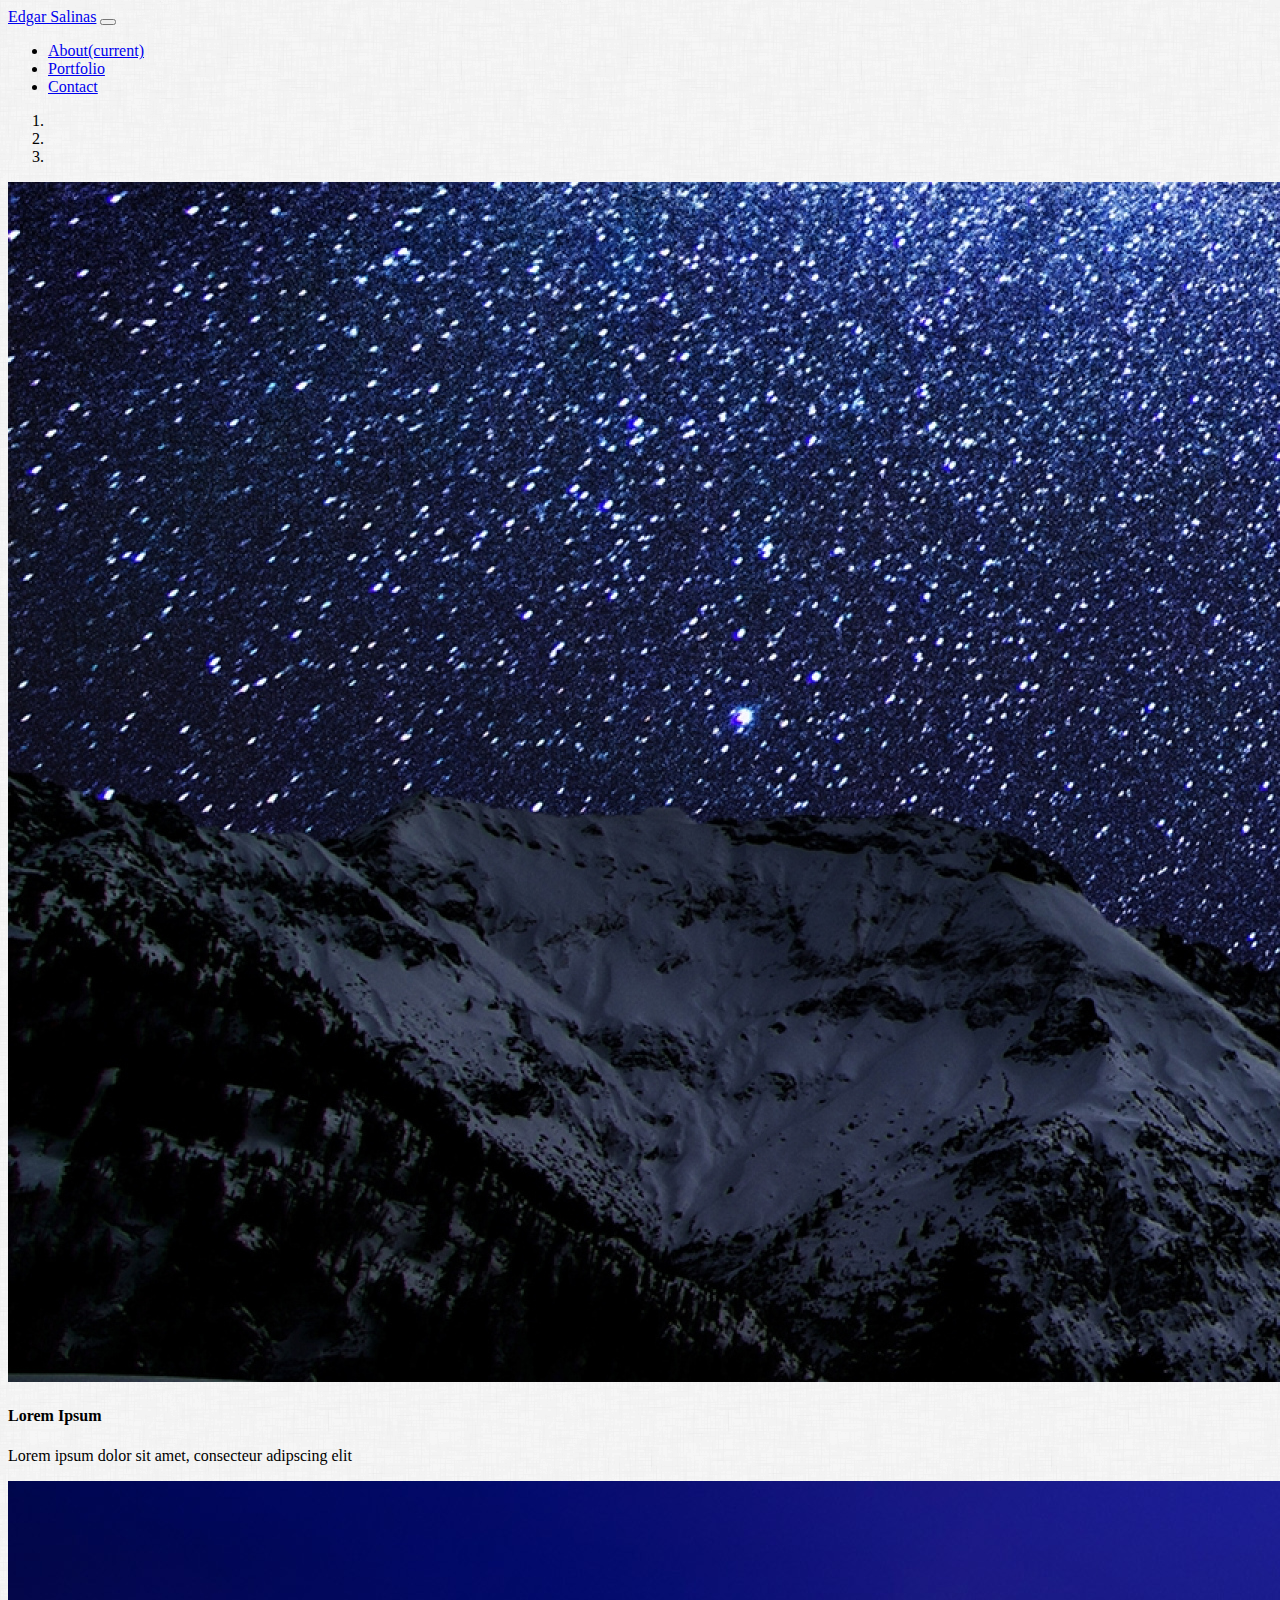
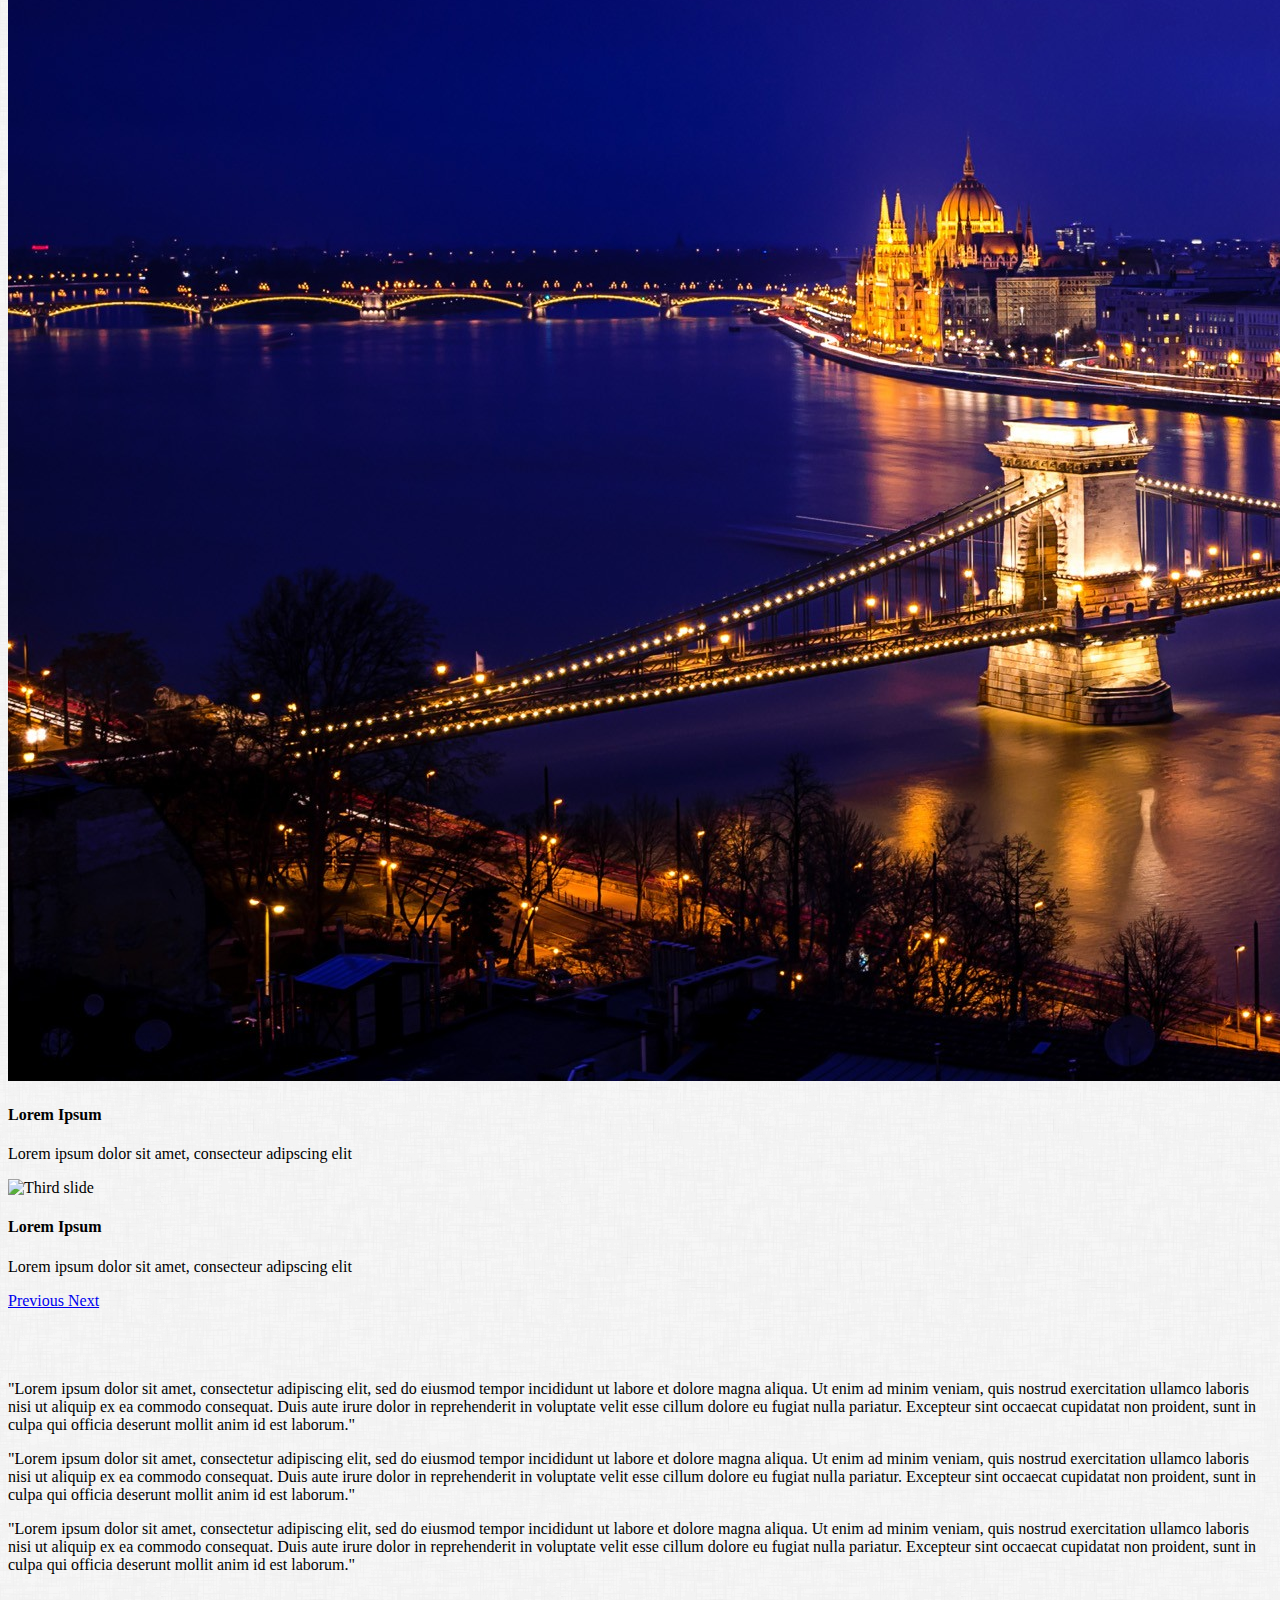
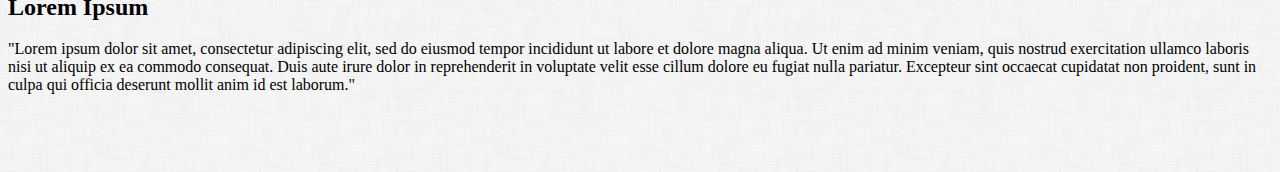
==== index.html @ 4fdd09f1 "Navbar and carousel with hidden sm down" ====
<!DOCTYPE html>
<html lang="en">

<head>
    <meta charset="UTF-8">
    <meta name="viewport" content="width=device-width, initial-scale=1.0">
    <meta http-equiv="X-UA-Compatible" content="ie=edge">
    <title>A B O U T</title>
    <link rel="stylesheet" href="https://stackpath.bootstrapcdn.com/bootstrap/4.1.0/css/bootstrap.min.css" integrity="sha384-9gVQ4dYFwwWSjIDZnLEWnxCjeSWFphJiwGPXr1jddIhOegiu1FwO5qRGvFXOdJZ4"crossorigin="anonymous">
    <link rel="stylesheet" href="assets/css/style.css">

</head>

<body>
    <nav class="navbar navbar-expand-lg navbar-light bg-light">
        <a class="navbar-brand col-lg-9" href="#">Edgar Salinas</a>
        <button class="navbar-toggler" type="button" data-toggle="collapse" data-target="#navbarNav" aria-controls="navbarNav" aria-expanded="false"
            aria-label="Toggle navigation">
            <span class="navbar-toggler-icon"></span>
        </button>
        <div class="collapse navbar-collapse" id="navbarNav">
            <ul class="navbar-nav">
                <li class="nav-item active col-4">
                    <a class="nav-link active" href="index.html">About<span class="sr-only">(current)</span></a>
                </li>
                <li class="nav-item col-4">
                    <a class="nav-link" href="portfolio.html">Portfolio</a>
                </li>
                <li class="nav-item col-4">
                    <a class="nav-link" href="contact.html">Contact</a>
                </li>
            </ul>
        </div>
    </nav>

    <div class="container">

        <div class="row">
            <!-- Row 1 -->
            <div id="carouselExampleIndicators" class="carousel slide mb-2 w-100 p-3 hidden-sm-down" data-ride="carousel">
                    <ol class="carousel-indicators">
                      <li data-target="#carouselExampleIndicators" data-slide-to="0" class="active"></li>
                      <li data-target="#carouselExampleIndicators" data-slide-to="1"></li>
                      <li data-target="#carouselExampleIndicators" data-slide-to="2"></li>
                    </ol>
                    <div class="carousel-inner">
                      <div class="carousel-item active">
                        <img class="d-block w-100" src="assets/images/jumbo1.jpg" alt="First slide">
                        <div class="carousel-caption d-none d-md-block">
                            <h4>Lorem Ipsum</h4>
                            <p>Lorem ipsum dolor sit amet, consecteur adipscing elit</p>
                        </div>
                      </div>
                      <div class="carousel-item">
                        <img class="d-block w-100" src="assets/images/jumbo2.jpg" alt="Second slide">
                        <div class="carousel-caption d-none d-md-block">
                            <h4>Lorem Ipsum</h4>
                            <p>Lorem ipsum dolor sit amet, consecteur adipscing elit</p>
                        </div>
                      </div>
                      <div class="carousel-item">
                        <img class="d-block w-100" src="assets/images/jumbo3.jpg" alt="Third slide">
                        <div class="carousel-caption d-none d-md-block">
                            <h4>Lorem Ipsum</h4>
                            <p>Lorem ipsum dolor sit amet, consecteur adipscing elit</p>
                        </div>
                      </div>
                    </div>
                    <a class="carousel-control-prev" href="#carouselExampleIndicators" role="button" data-slide="prev">
                      <span class="carousel-control-prev-icon" aria-hidden="true"></span>
                      <span class="sr-only">Previous</span>
                    </a>
                    <a class="carousel-control-next" href="#carouselExampleIndicators" role="button" data-slide="next">
                      <span class="carousel-control-next-icon" aria-hidden="true"></span>
                      <span class="sr-only">Next</span>
                    </a>
                  </div>
            <!-- row2 -->

            <div class="col-4 mt-2">
            <img src="../Basic-Portfolio/assets/images/pf1.jpeg" alt="" style="width: 100%;">
            </div>  

            <div class="col-4 mt-2">
            <img src="../Basic-Portfolio/assets/images/pf4.jpeg" alt="" style="width: 100%;">
            </div> 
                        
            <div class="col-4 mt-2">
            <img src="../Basic-Portfolio/assets/images/pf2.jpeg" alt="" style="width: 100%;">
            </div> 

            <!-- row3 -->
            
            <div class="col-4 mt-2">
            <p>"Lorem ipsum dolor sit amet, consectetur adipiscing elit, sed do eiusmod tempor incididunt ut labore
            et dolore magna aliqua. Ut enim ad minim veniam, quis nostrud exercitation ullamco laboris nisi
            ut aliquip ex ea commodo consequat. Duis aute irure dolor in reprehenderit in voluptate velit
            esse cillum dolore eu fugiat nulla pariatur. Excepteur sint occaecat cupidatat non proident,
            sunt in culpa qui officia deserunt mollit anim id est laborum."</p>
            </div>
        
            <div class="col-4 mt-2">
            <p>"Lorem ipsum dolor sit amet, consectetur adipiscing elit, sed do eiusmod tempor incididunt ut labore
            et dolore magna aliqua. Ut enim ad minim veniam, quis nostrud exercitation ullamco laboris nisi
            ut aliquip ex ea commodo consequat. Duis aute irure dolor in reprehenderit in voluptate velit
            esse cillum dolore eu fugiat nulla pariatur. Excepteur sint occaecat cupidatat non proident,
            sunt in culpa qui officia deserunt mollit anim id est laborum."</p>
            </div>

            <div class="col-4 mt-2">
            <p>"Lorem ipsum dolor sit amet, consectetur adipiscing elit, sed do eiusmod tempor incididunt ut labore
            et dolore magna aliqua. Ut enim ad minim veniam, quis nostrud exercitation ullamco laboris nisi
            ut aliquip ex ea commodo consequat. Duis aute irure dolor in reprehenderit in voluptate velit
            esse cillum dolore eu fugiat nulla pariatur. Excepteur sint occaecat cupidatat non proident,
            sunt in culpa qui officia deserunt mollit anim id est laborum."</p>
            </div>

            <div class="col-12">
                <h2 class="text-center">Lorem Ipsum</h2>
                    <p>"Lorem ipsum dolor sit amet, consectetur adipiscing elit, sed do eiusmod tempor incididunt ut labore
                    et dolore magna aliqua. Ut enim ad minim veniam, quis nostrud exercitation ullamco laboris nisi
                    ut aliquip ex ea commodo consequat. Duis aute irure dolor in reprehenderit in voluptate velit
                    esse cillum dolore eu fugiat nulla pariatur. Excepteur sint occaecat cupidatat non proident,
                    sunt in culpa qui officia deserunt mollit anim id est laborum."</p>
                    </div>

            </div>
    </div>

    <footer class="d-flex justify-content-center p-3 mb-2 bg-secondary text-white">
            <div class="col-1">
            <img src="../Basic-Portfolio/assets/images/pf1.jpeg" alt="" style="width: 100%;">
            </div> 
            <div class="col-1">
            <img src="../Basic-Portfolio/assets/images/pf2.jpeg" alt="" style="width: 100%;">
            </div> 
            <div class="col-1">
            <img src="../Basic-Portfolio/assets/images/pf4.jpeg" alt="" style="width: 100%;">
            </div> 
    </footer>

<script src="https://code.jquery.com/jquery-3.3.1.slim.min.js" integrity="sha384-q8i/X+965DzO0rT7abK41JStQIAqVgRVzpbzo5smXKp4YfRvH+8abtTE1Pi6jizo" crossorigin="anonymous"></script>
<script src="https://cdnjs.cloudflare.com/ajax/libs/popper.js/1.14.0/umd/popper.min.js" integrity="sha384-cs/chFZiN24E4KMATLdqdvsezGxaGsi4hLGOzlXwp5UZB1LY//20VyM2taTB4QvJ" crossorigin="anonymous"></script>
<script src="https://stackpath.bootstrapcdn.com/bootstrap/4.1.0/js/bootstrap.min.js" integrity="sha384-uefMccjFJAIv6A+rW+L4AHf99KvxDjWSu1z9VI8SKNVmz4sk7buKt/6v9KI65qnm" crossorigin="anonymous"></script>
</body>
</html>
---- assets/css/style.css ----
body {
    background-image: url(../../assets/images/dust_scratches.png);
}
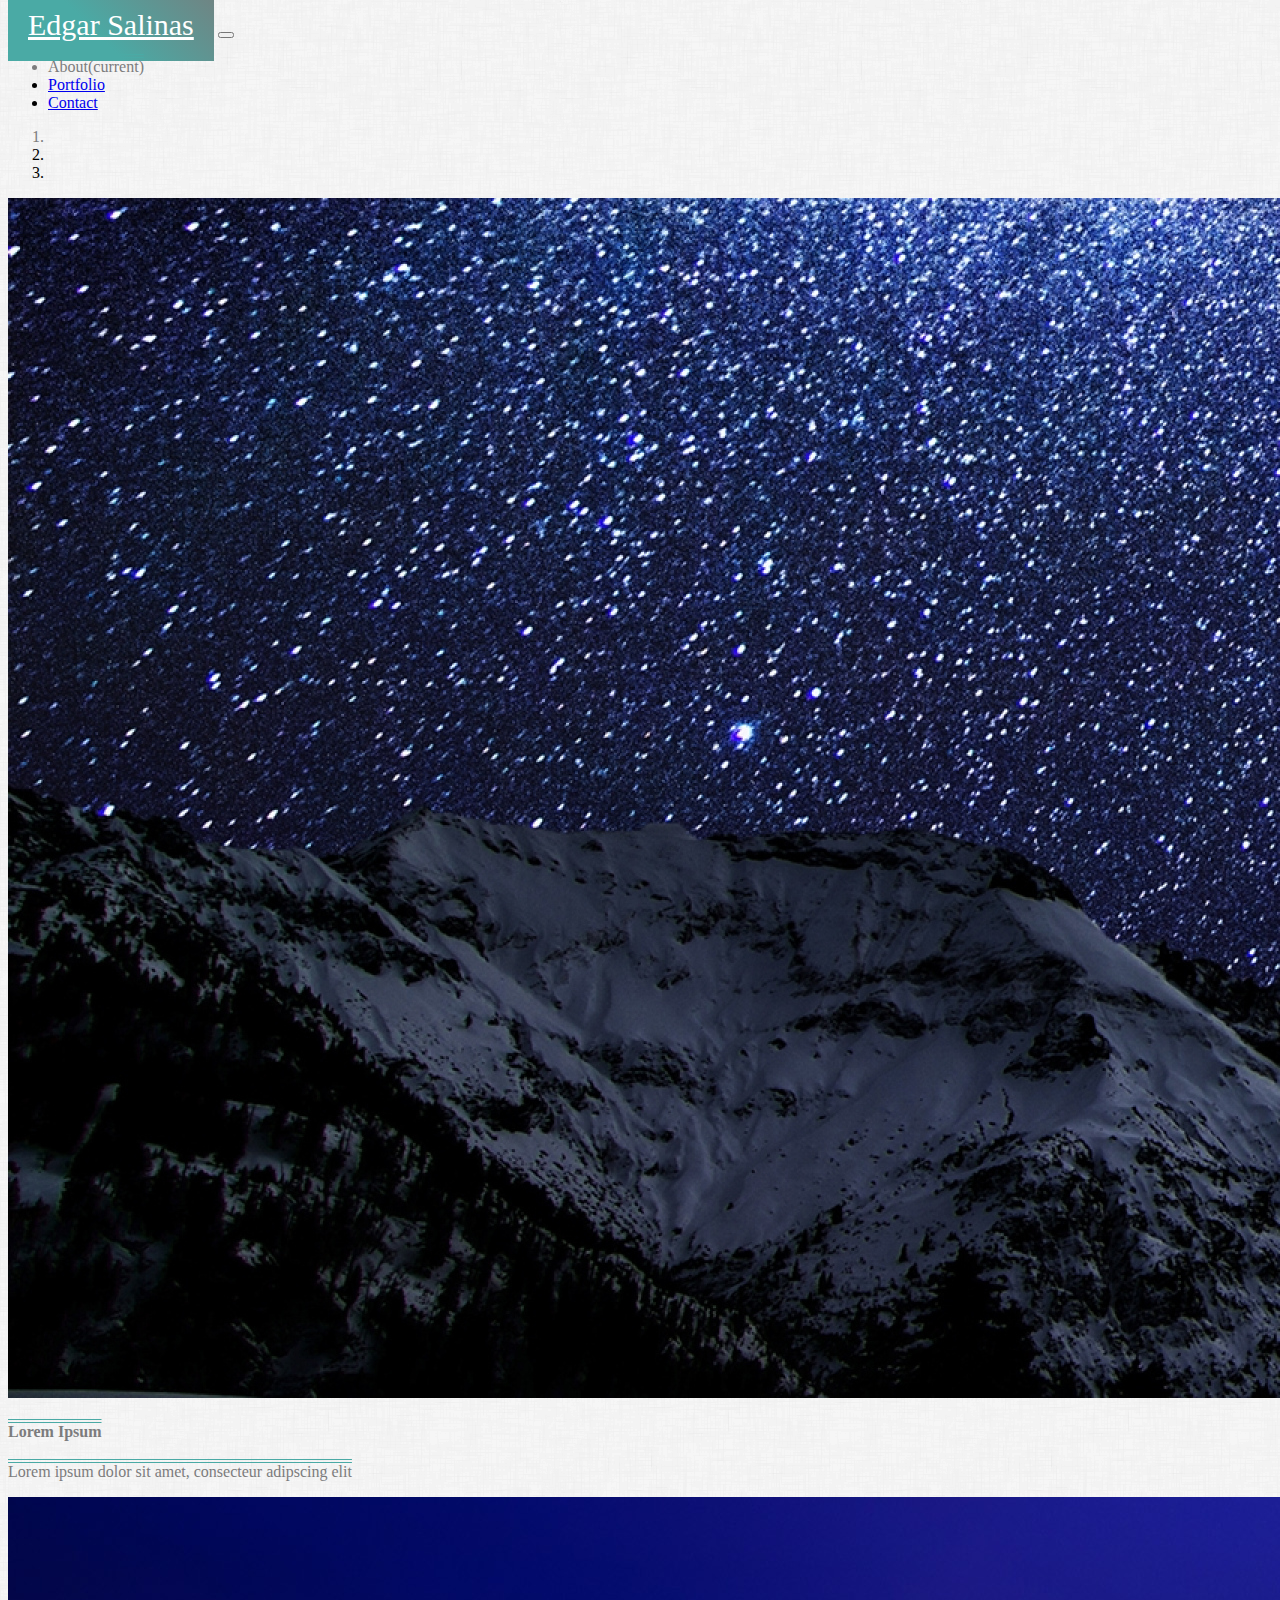
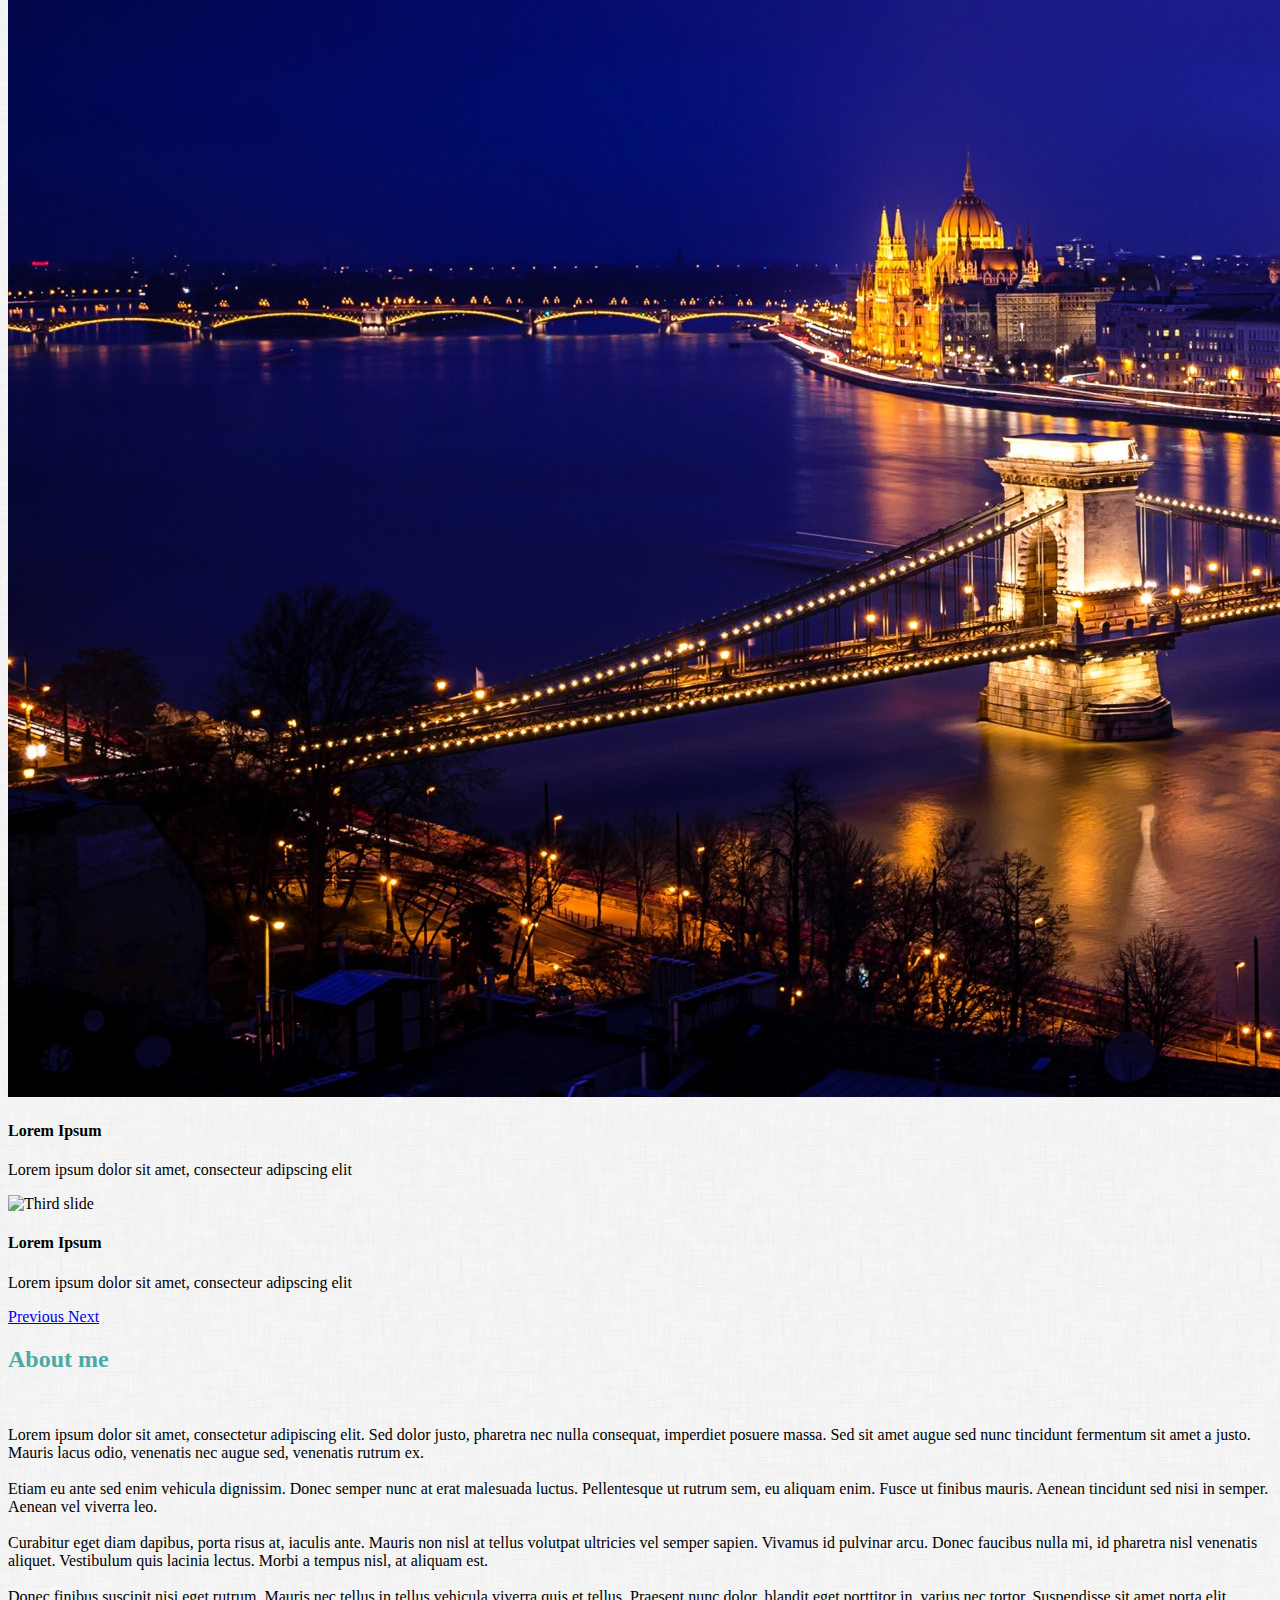
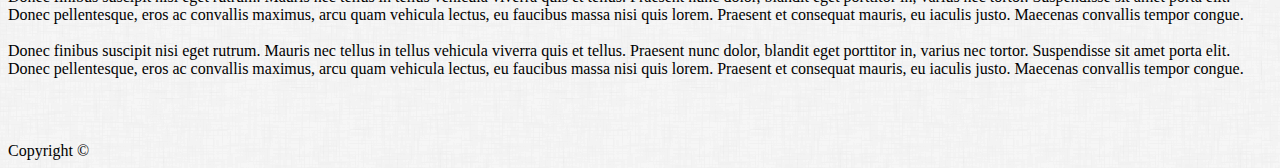
==== commit 7caf6aae: "Footer working, portfolio working, gradient added" ====
--- a/index.html
+++ b/index.html
@@ -12,21 +12,24 @@
 </head>
 
 <body>
-    <nav class="navbar navbar-expand-lg navbar-light bg-light">
-        <a class="navbar-brand col-lg-9" href="#">Edgar Salinas</a>
-        <button class="navbar-toggler" type="button" data-toggle="collapse" data-target="#navbarNav" aria-controls="navbarNav" aria-expanded="false"
-            aria-label="Toggle navigation">
-            <span class="navbar-toggler-icon"></span>
-        </button>
-        <div class="collapse navbar-collapse" id="navbarNav">
+    <nav class="navbar navbar-expand-lg sticky-top navbar-light bg-light">
+        <div class="col-md-1 d-none-xm"></div>
+        <div class="col-md-7 col-xm-9">
+            <a class="navbar-brand col-4 ml-3 p-2" href="#">Edgar Salinas</a>
+            <button class="navbar-toggler" type="button" data-toggle="collapse" data-target="#navbarNav" aria-controls="navbarNav" aria-expanded="false"
+                aria-label="Toggle navigation">
+                <span class="navbar-toggler-icon"></span>
+            </button>
+        </div>
+        <div class="collapse navbar-collapse col-md-4 col-xm-3" id="navbarNav">
             <ul class="navbar-nav">
-                <li class="nav-item active col-4">
+                <li class="nav-item active text-center col-4">
                     <a class="nav-link active" href="index.html">About<span class="sr-only">(current)</span></a>
                 </li>
-                <li class="nav-item col-4">
+                <li class="nav-item text-center col-4">
                     <a class="nav-link" href="portfolio.html">Portfolio</a>
                 </li>
-                <li class="nav-item col-4">
+                <li class="nav-item text-center col-4">
                     <a class="nav-link" href="contact.html">Contact</a>
                 </li>
             </ul>
@@ -37,7 +40,7 @@
 
         <div class="row">
             <!-- Row 1 -->
-            <div id="carouselExampleIndicators" class="carousel slide mb-2 w-100 p-3 hidden-sm-down" data-ride="carousel">
+            <div id="carouselExampleIndicators" class="carousel slide mb-2 w-100 p-3 d-none d-sm-block" data-ride="carousel">
                     <ol class="carousel-indicators">
                       <li data-target="#carouselExampleIndicators" data-slide-to="0" class="active"></li>
                       <li data-target="#carouselExampleIndicators" data-slide-to="1"></li>
@@ -73,70 +76,34 @@
                     <a class="carousel-control-next" href="#carouselExampleIndicators" role="button" data-slide="next">
                       <span class="carousel-control-next-icon" aria-hidden="true"></span>
                       <span class="sr-only">Next</span>
-                    </a>
+                    </a>    
                   </div>
+
             <!-- row2 -->
 
-            <div class="col-4 mt-2">
-            <img src="../Basic-Portfolio/assets/images/pf1.jpeg" alt="" style="width: 100%;">
-            </div>  
+            <h2 class="col-12 text-left border-bottom mt-4 mb-4 pb-3 header-pages" id="header-port">About me</h2>
 
-            <div class="col-4 mt-2">
-            <img src="../Basic-Portfolio/assets/images/pf4.jpeg" alt="" style="width: 100%;">
-            </div> 
-                        
-            <div class="col-4 mt-2">
-            <img src="../Basic-Portfolio/assets/images/pf2.jpeg" alt="" style="width: 100%;">
-            </div> 
+            <!-- Row 3 -->
 
-            <!-- row3 -->
-            
-            <div class="col-4 mt-2">
-            <p>"Lorem ipsum dolor sit amet, consectetur adipiscing elit, sed do eiusmod tempor incididunt ut labore
-            et dolore magna aliqua. Ut enim ad minim veniam, quis nostrud exercitation ullamco laboris nisi
-            ut aliquip ex ea commodo consequat. Duis aute irure dolor in reprehenderit in voluptate velit
-            esse cillum dolore eu fugiat nulla pariatur. Excepteur sint occaecat cupidatat non proident,
-            sunt in culpa qui officia deserunt mollit anim id est laborum."</p>
-            </div>
-        
-            <div class="col-4 mt-2">
-            <p>"Lorem ipsum dolor sit amet, consectetur adipiscing elit, sed do eiusmod tempor incididunt ut labore
-            et dolore magna aliqua. Ut enim ad minim veniam, quis nostrud exercitation ullamco laboris nisi
-            ut aliquip ex ea commodo consequat. Duis aute irure dolor in reprehenderit in voluptate velit
-            esse cillum dolore eu fugiat nulla pariatur. Excepteur sint occaecat cupidatat non proident,
-            sunt in culpa qui officia deserunt mollit anim id est laborum."</p>
+            <div class="col-12 prefooter">
+                <img class="w-25 mr-3 float-left img-fluid img-thumbnail" src="https://i.imgur.com/Z9VHDrS.jpg" alt="">
+                <p class="text-justify">Lorem ipsum dolor sit amet, consectetur adipiscing elit. Sed dolor justo, pharetra nec nulla consequat, imperdiet posuere massa. Sed sit amet augue sed nunc tincidunt fermentum sit amet a justo. Mauris lacus odio, venenatis nec augue sed, venenatis rutrum ex. 
+                <br><br>
+                Etiam eu ante sed enim vehicula dignissim. Donec semper nunc at erat malesuada luctus. Pellentesque ut rutrum sem, eu aliquam enim. Fusce ut finibus mauris. Aenean tincidunt sed nisi in semper. Aenean vel viverra leo.
+                <br><br>
+                Curabitur eget diam dapibus, porta risus at, iaculis ante. Mauris non nisl at tellus volutpat ultricies vel semper sapien. Vivamus id pulvinar arcu. Donec faucibus nulla mi, id pharetra nisl venenatis aliquet. Vestibulum quis lacinia lectus. Morbi a tempus nisl, at aliquam est.
+                <br><br>
+                Donec finibus suscipit nisi eget rutrum. Mauris nec tellus in tellus vehicula viverra quis et tellus. Praesent nunc dolor, blandit eget porttitor in, varius nec tortor. Suspendisse sit amet porta elit. Donec pellentesque, eros ac convallis maximus, arcu quam vehicula lectus, eu faucibus massa nisi quis lorem. Praesent et consequat mauris, eu iaculis justo. Maecenas convallis tempor congue.
+                <br><br>
+                Donec finibus suscipit nisi eget rutrum. Mauris nec tellus in tellus vehicula viverra quis et tellus. Praesent nunc dolor, blandit eget porttitor in, varius nec tortor. Suspendisse sit amet porta elit. Donec pellentesque, eros ac convallis maximus, arcu quam vehicula lectus, eu faucibus massa nisi quis lorem. Praesent et consequat mauris, eu iaculis justo. Maecenas convallis tempor congue.
+                </p>
             </div>
 
-            <div class="col-4 mt-2">
-            <p>"Lorem ipsum dolor sit amet, consectetur adipiscing elit, sed do eiusmod tempor incididunt ut labore
-            et dolore magna aliqua. Ut enim ad minim veniam, quis nostrud exercitation ullamco laboris nisi
-            ut aliquip ex ea commodo consequat. Duis aute irure dolor in reprehenderit in voluptate velit
-            esse cillum dolore eu fugiat nulla pariatur. Excepteur sint occaecat cupidatat non proident,
-            sunt in culpa qui officia deserunt mollit anim id est laborum."</p>
-            </div>
-
-            <div class="col-12">
-                <h2 class="text-center">Lorem Ipsum</h2>
-                    <p>"Lorem ipsum dolor sit amet, consectetur adipiscing elit, sed do eiusmod tempor incididunt ut labore
-                    et dolore magna aliqua. Ut enim ad minim veniam, quis nostrud exercitation ullamco laboris nisi
-                    ut aliquip ex ea commodo consequat. Duis aute irure dolor in reprehenderit in voluptate velit
-                    esse cillum dolore eu fugiat nulla pariatur. Excepteur sint occaecat cupidatat non proident,
-                    sunt in culpa qui officia deserunt mollit anim id est laborum."</p>
-                    </div>
-
-            </div>
+        </div>
     </div>
 
-    <footer class="d-flex justify-content-center p-3 mb-2 bg-secondary text-white">
-            <div class="col-1">
-            <img src="../Basic-Portfolio/assets/images/pf1.jpeg" alt="" style="width: 100%;">
-            </div> 
-            <div class="col-1">
-            <img src="../Basic-Portfolio/assets/images/pf2.jpeg" alt="" style="width: 100%;">
-            </div> 
-            <div class="col-1">
-            <img src="../Basic-Portfolio/assets/images/pf4.jpeg" alt="" style="width: 100%;">
-            </div> 
+    <footer class="d-flex fixed-bottom justify-content-center p-3 bg-secondary text-white">
+        Copyright ©
     </footer>
 
 <script src="https://code.jquery.com/jquery-3.3.1.slim.min.js" integrity="sha384-q8i/X+965DzO0rT7abK41JStQIAqVgRVzpbzo5smXKp4YfRvH+8abtTE1Pi6jizo" crossorigin="anonymous"></script>
--- a/assets/css/style.css
+++ b/assets/css/style.css
@@ -1,4 +1,72 @@
 
 body {
     background-image: url(../../assets/images/dust_scratches.png);
+    padding-bottom: 
 }
+
+@keyframes name-grad { 
+    0%{background-position:0% 72%}
+    50%{background-position:100% 29%}
+    100%{background-position:0% 72%}
+}
+.navbar-brand {
+    background: linear-gradient(45deg,#4aaaa5 30%, #aa4a4f, #4aaaa5);
+    background-size: 400% 400%;
+    animation: name-grad 1.5s ease-in-out;
+    color: white !important;
+    font-size: 30px;
+    margin: auto;
+    padding: 20px;
+    text-align: center;
+}
+
+.nav-item:hover {
+    background: linear-gradient(122deg,#4aaaa5, #3b8683, #4aaaa5);
+    background-size: 400% 400%;
+    animation: name-grad 1s ease-in-out;
+}
+.nav-item:hover .nav-link {
+    color: white !important;
+}
+
+.active {
+    text-decoration: overline double #4aaaa5;
+    color: #7c7c7d !important;
+}
+
+.header-pages {
+    color: #4aaaa5;
+}
+
+.container {
+    margin-bottom: 5%;
+}
+
+.img-btn {
+    background-color: #4aaaa5;
+    position: relative; 
+    bottom: 80px;
+    padding: 15px;
+    color: white;
+    opacity: .8;
+}
+.port-link:link {
+    text-decoration: none;
+}
+
+.port-link:visited {
+    text-decoration: none;
+}
+
+@keyframes gradient-txt { 
+    0%{background-position:0% 62%}
+    50%{background-position:100% 39%}
+    100%{background-position:0% 62%}
+}
+
+.div-img:hover .img-btn {
+    background: linear-gradient(107deg, #aa754a, #4aaaa5, #aa4a7f);
+    background-size: 600% 600%;
+    animation: gradient-txt 4s ease-in-out infinite;
+    opacity: 1;
+}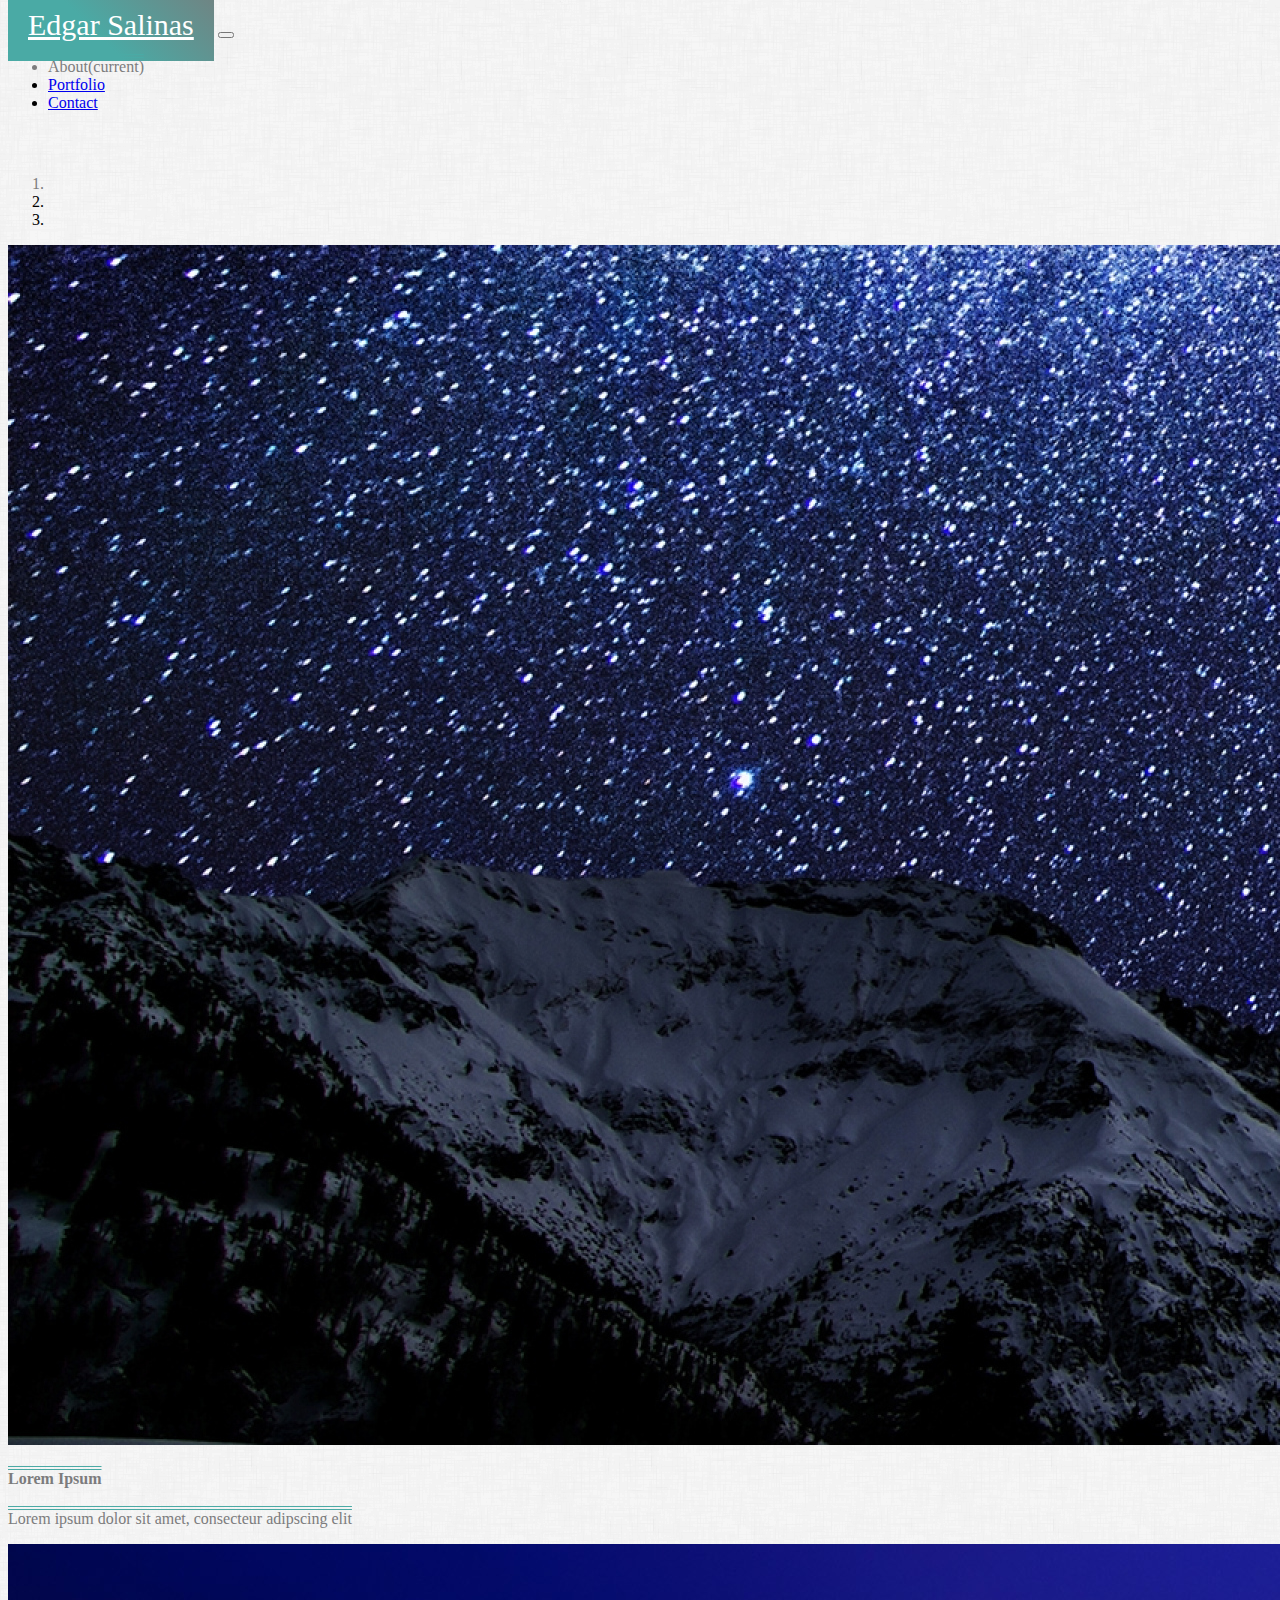
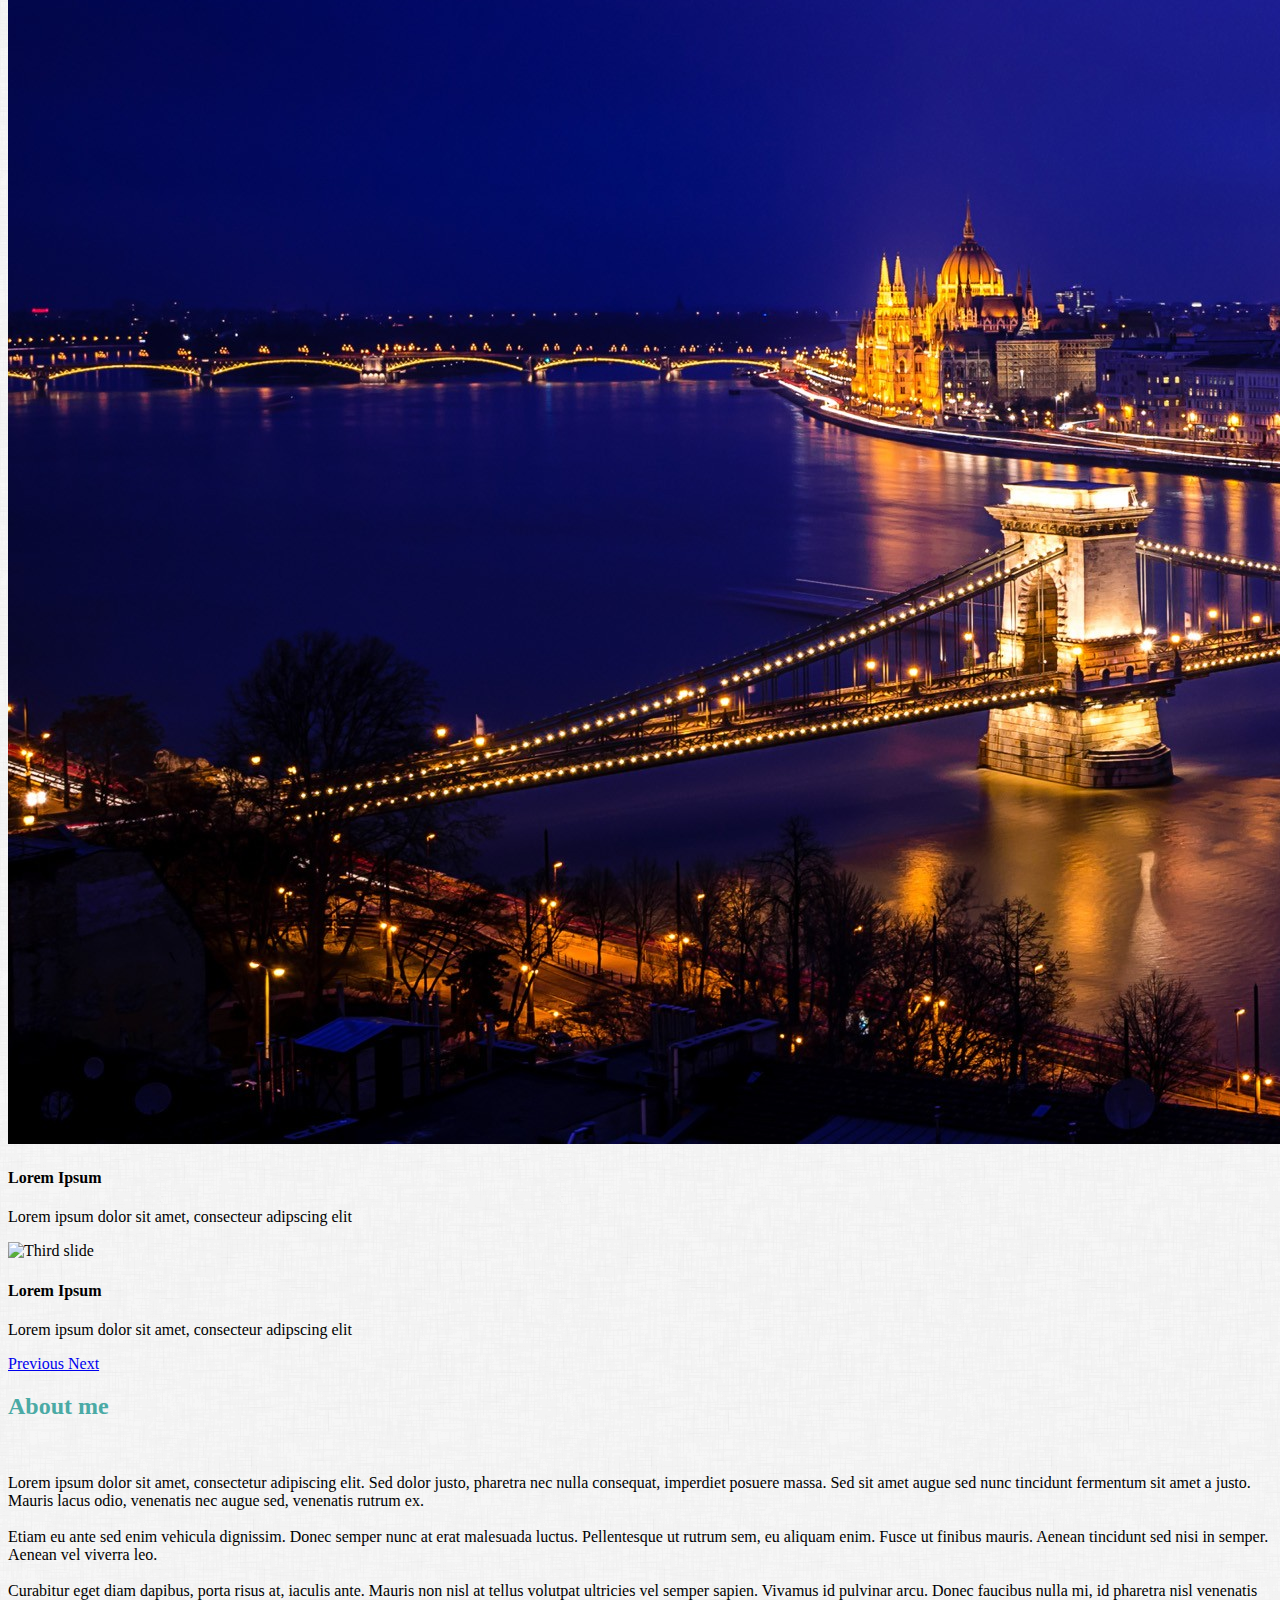
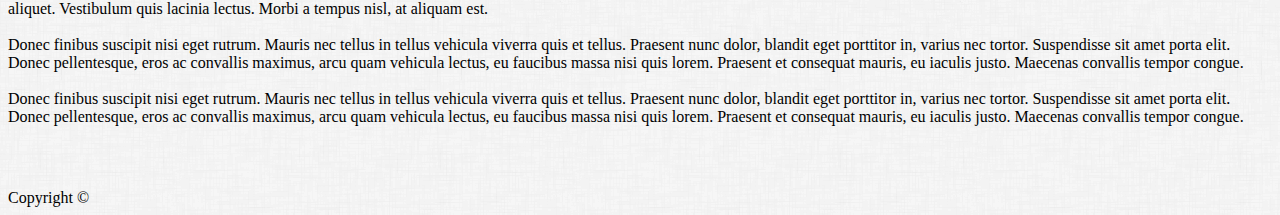
==== commit 8c18f4c6: "Created a div container for nav bar" ====
--- a/index.html
+++ b/index.html
@@ -13,26 +13,27 @@
 
 <body>
     <nav class="navbar navbar-expand-lg sticky-top navbar-light bg-light">
-        <div class="col-md-1 d-none-xm"></div>
-        <div class="col-md-7 col-xm-9">
-            <a class="navbar-brand col-4 ml-3 p-2" href="#">Edgar Salinas</a>
-            <button class="navbar-toggler" type="button" data-toggle="collapse" data-target="#navbarNav" aria-controls="navbarNav" aria-expanded="false"
-                aria-label="Toggle navigation">
-                <span class="navbar-toggler-icon"></span>
-            </button>
-        </div>
-        <div class="collapse navbar-collapse col-md-4 col-xm-3" id="navbarNav">
-            <ul class="navbar-nav">
-                <li class="nav-item active text-center col-4">
-                    <a class="nav-link active" href="index.html">About<span class="sr-only">(current)</span></a>
-                </li>
-                <li class="nav-item text-center col-4">
-                    <a class="nav-link" href="portfolio.html">Portfolio</a>
-                </li>
-                <li class="nav-item text-center col-4">
-                    <a class="nav-link" href="contact.html">Contact</a>
-                </li>
-            </ul>
+        <div class="container pb-0 mb-0">
+            <div class="col-md-8 col-xm-10">
+                <a class="navbar-brand col-4 p-2" href="#">Edgar Salinas</a>
+                <button class="navbar-toggler" type="button" data-toggle="collapse" data-target="#navbarNav" aria-controls="navbarNav" aria-expanded="false"
+                    aria-label="Toggle navigation">
+                    <span class="navbar-toggler-icon"></span>
+                </button>
+            </div>
+            <div class="collapse navbar-collapse col-md-4 col-xm-2" id="navbarNav">
+                <ul class="navbar-nav">
+                    <li class="nav-item active text-center col-4">
+                        <a class="nav-link active" href="index.html">About<span class="sr-only">(current)</span></a>
+                    </li>
+                    <li class="nav-item text-center col-4">
+                        <a class="nav-link" href="portfolio.html">Portfolio</a>
+                    </li>
+                    <li class="nav-item text-center col-4">
+                        <a class="nav-link" href="contact.html">Contact</a>
+                    </li>
+                </ul>
+            </div>
         </div>
     </nav>
 
--- a/assets/css/style.css
+++ b/assets/css/style.css
@@ -42,6 +42,11 @@
     margin-bottom: 5%;
 }
 
+.navbar {
+    margin-left: auto;
+    margin-right: auto;
+}
+
 .img-btn {
     background-color: #4aaaa5;
     position: relative; 
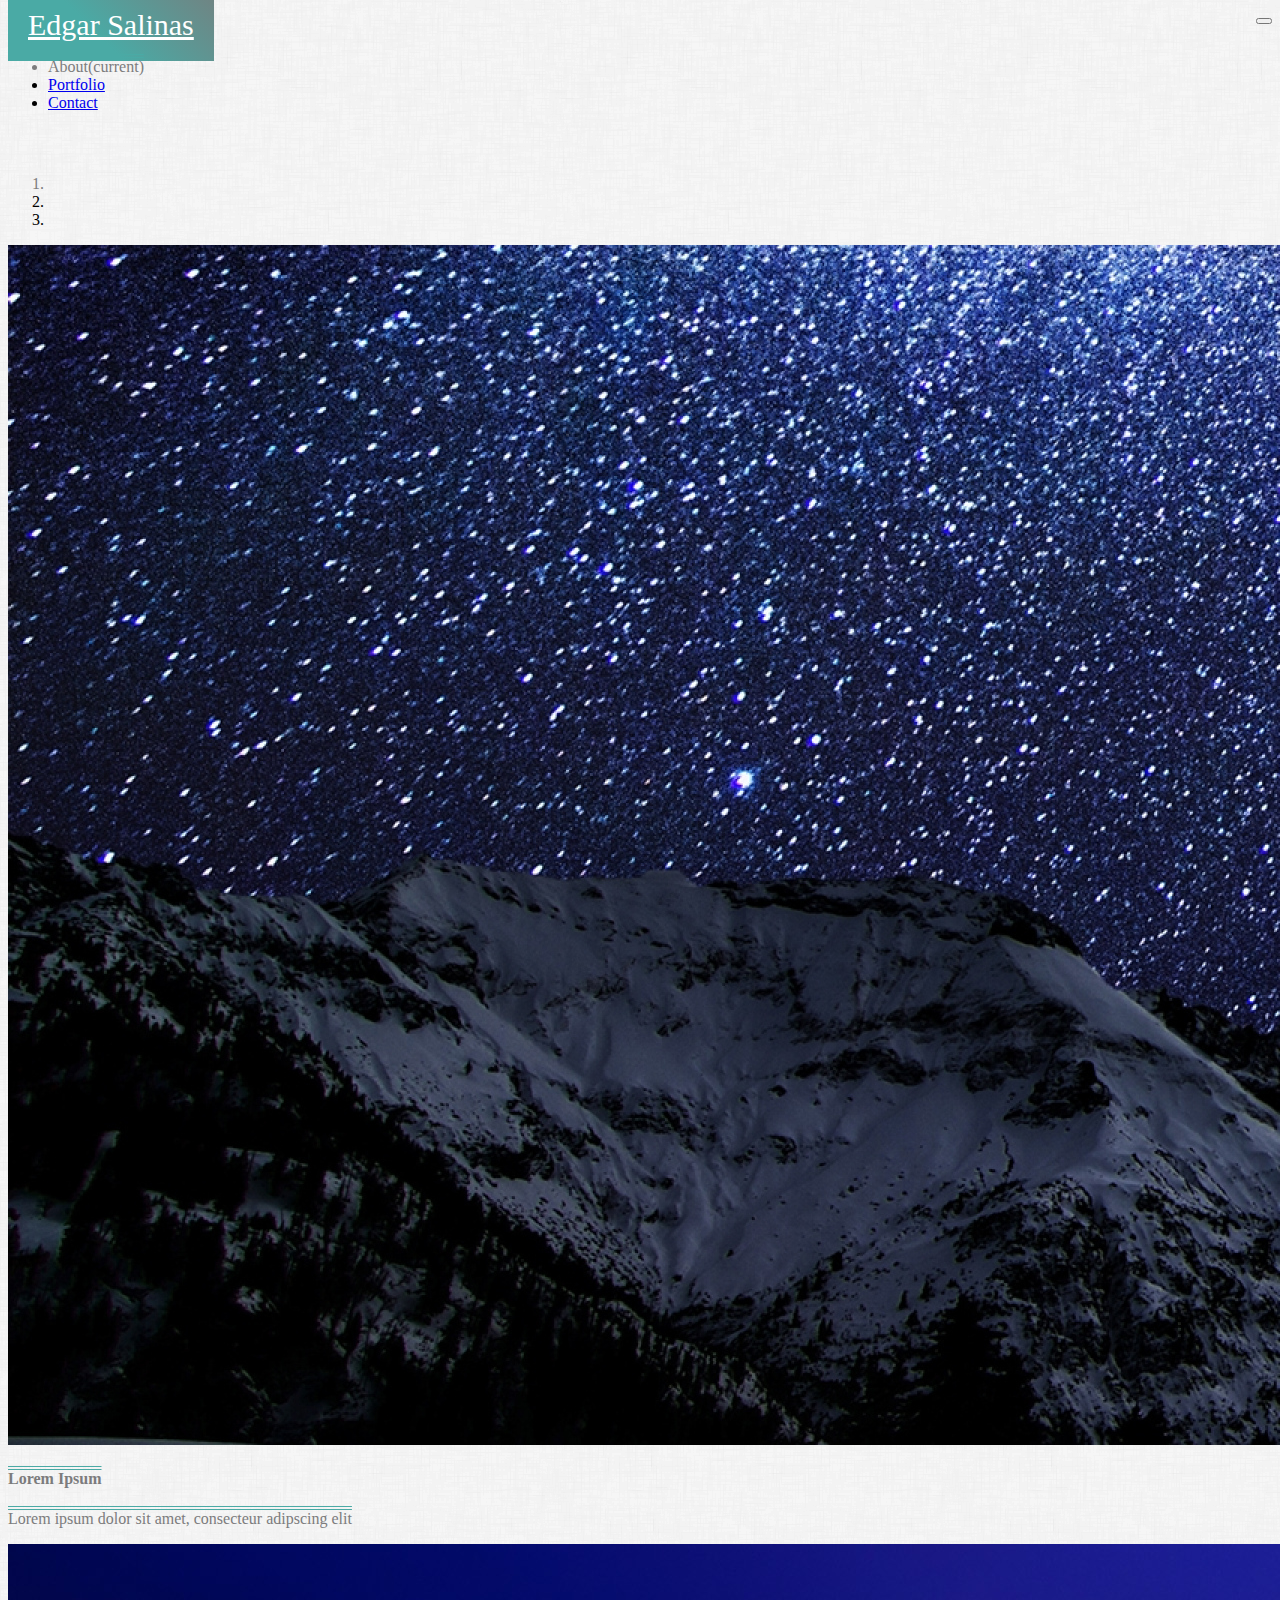
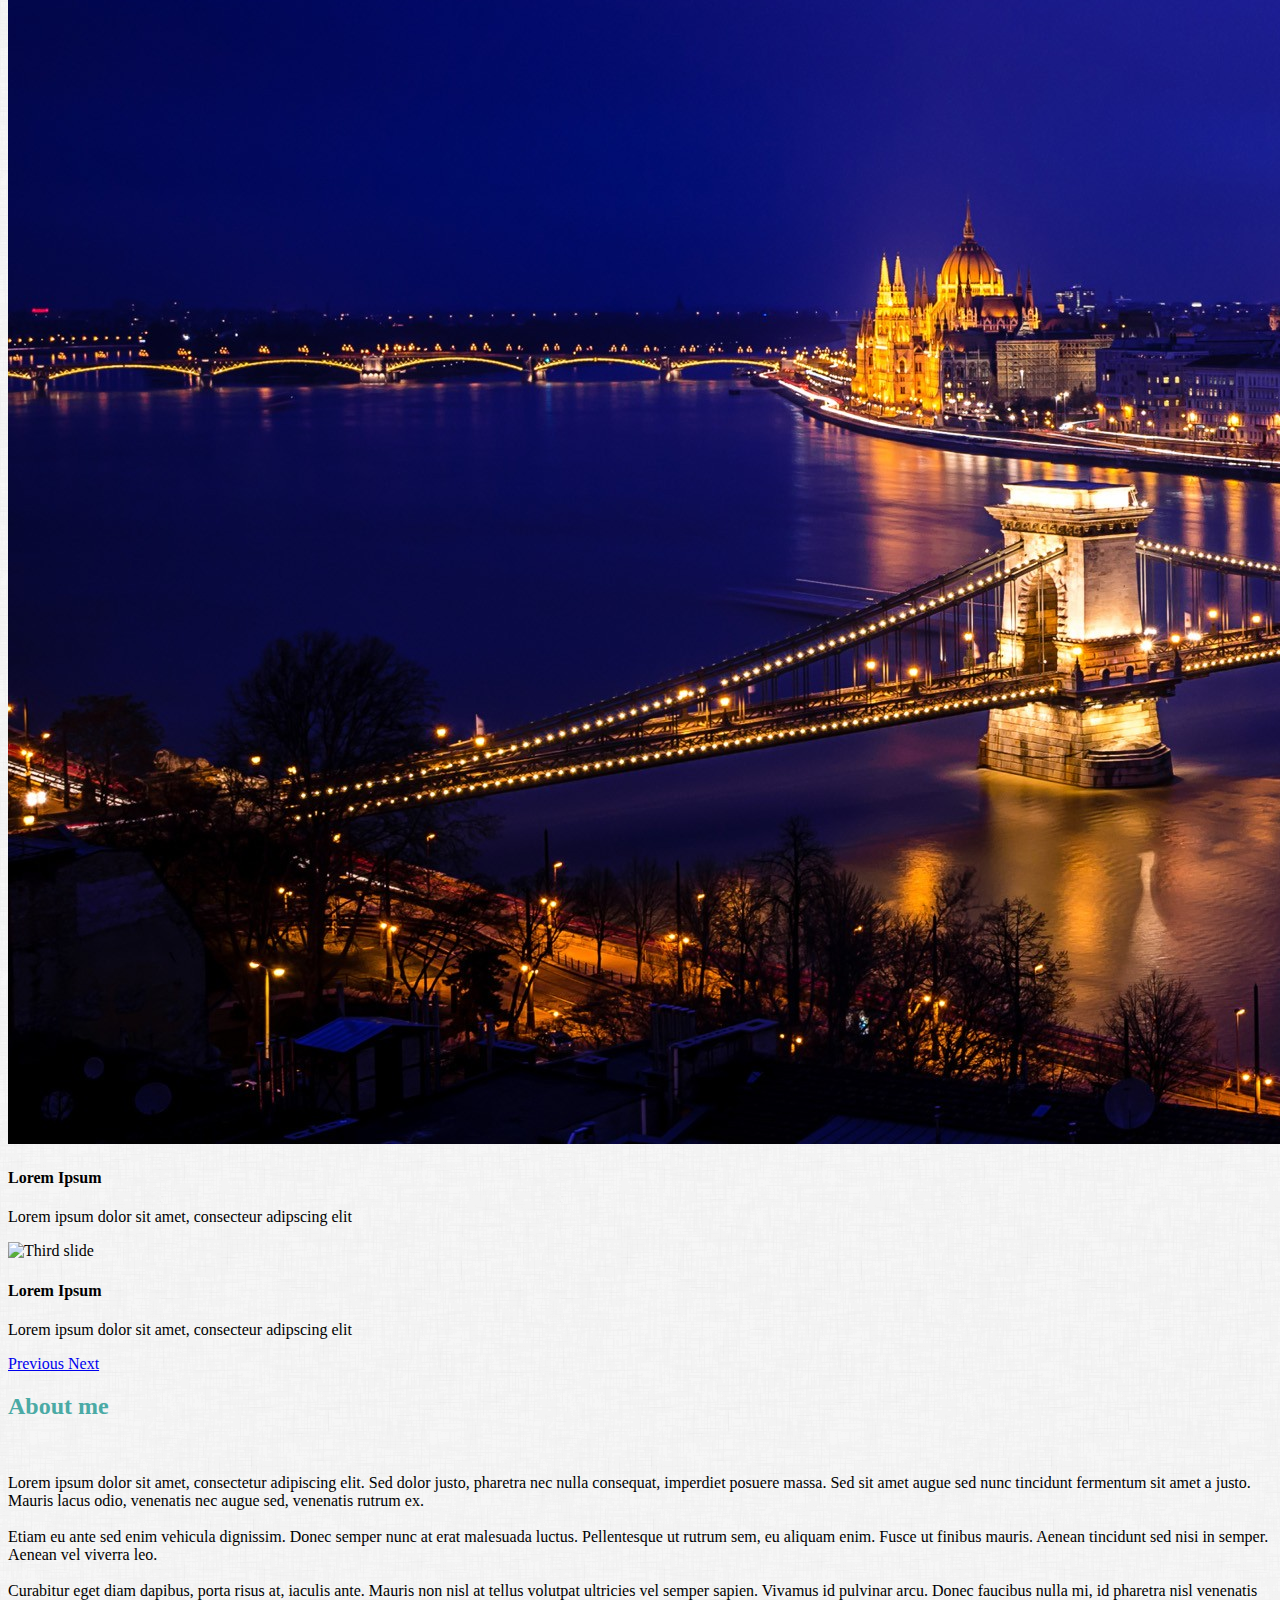
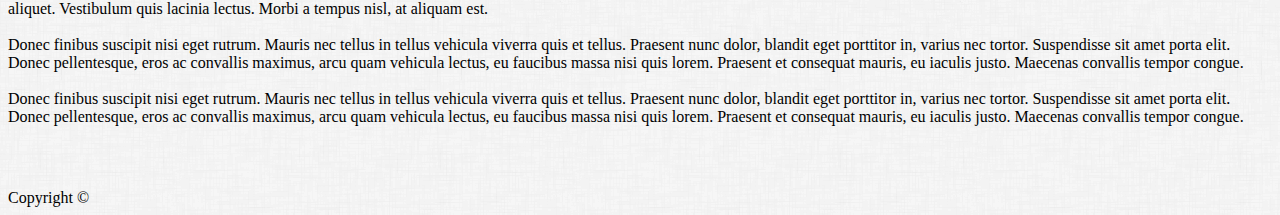
==== commit 04ff8a40: "1st test col for differnt sizez" ====
--- a/index.html
+++ b/index.html
@@ -14,22 +14,22 @@
 <body>
     <nav class="navbar navbar-expand-lg sticky-top navbar-light bg-light">
         <div class="container pb-0 mb-0">
-            <div class="col-md-8 col-xm-10">
-                <a class="navbar-brand col-4 p-2" href="#">Edgar Salinas</a>
-                <button class="navbar-toggler" type="button" data-toggle="collapse" data-target="#navbarNav" aria-controls="navbarNav" aria-expanded="false"
+            <div class="col-12 col-md-12 col-lg-8">
+                <a class="navbar-brand col- 10 col-md-8 col-lg-4 p-2" href="#">Edgar Salinas</a>
+                <button class="navbar-toggler col-2 col-md-2" type="button" data-toggle="collapse" data-target="#navbarNav" aria-controls="navbarNav" aria-expanded="false"
                     aria-label="Toggle navigation">
                     <span class="navbar-toggler-icon"></span>
                 </button>
             </div>
-            <div class="collapse navbar-collapse col-md-4 col-xm-2" id="navbarNav">
+            <div class="collapse navbar-collapse col-lg-4" id="navbarNav">
                 <ul class="navbar-nav">
-                    <li class="nav-item active text-center col-4">
+                    <li class="nav-item active text-center col-lg-4">
                         <a class="nav-link active" href="index.html">About<span class="sr-only">(current)</span></a>
                     </li>
-                    <li class="nav-item text-center col-4">
+                    <li class="nav-item text-center col-lg-4">
                         <a class="nav-link" href="portfolio.html">Portfolio</a>
                     </li>
-                    <li class="nav-item text-center col-4">
+                    <li class="nav-item text-center col-lg-4">
                         <a class="nav-link" href="contact.html">Contact</a>
                     </li>
                 </ul>
--- a/assets/css/style.css
+++ b/assets/css/style.css
@@ -2,6 +2,12 @@
 body {
     background-image: url(../../assets/images/dust_scratches.png);
     padding-bottom: 
+}
+
+.navbar-toggler {
+    float: right;
+    margin-top: 10px;
+
 }
 
 @keyframes name-grad { 
@@ -42,10 +48,6 @@
     margin-bottom: 5%;
 }
 
-.navbar {
-    margin-left: auto;
-    margin-right: auto;
-}
 
 .img-btn {
     background-color: #4aaaa5;
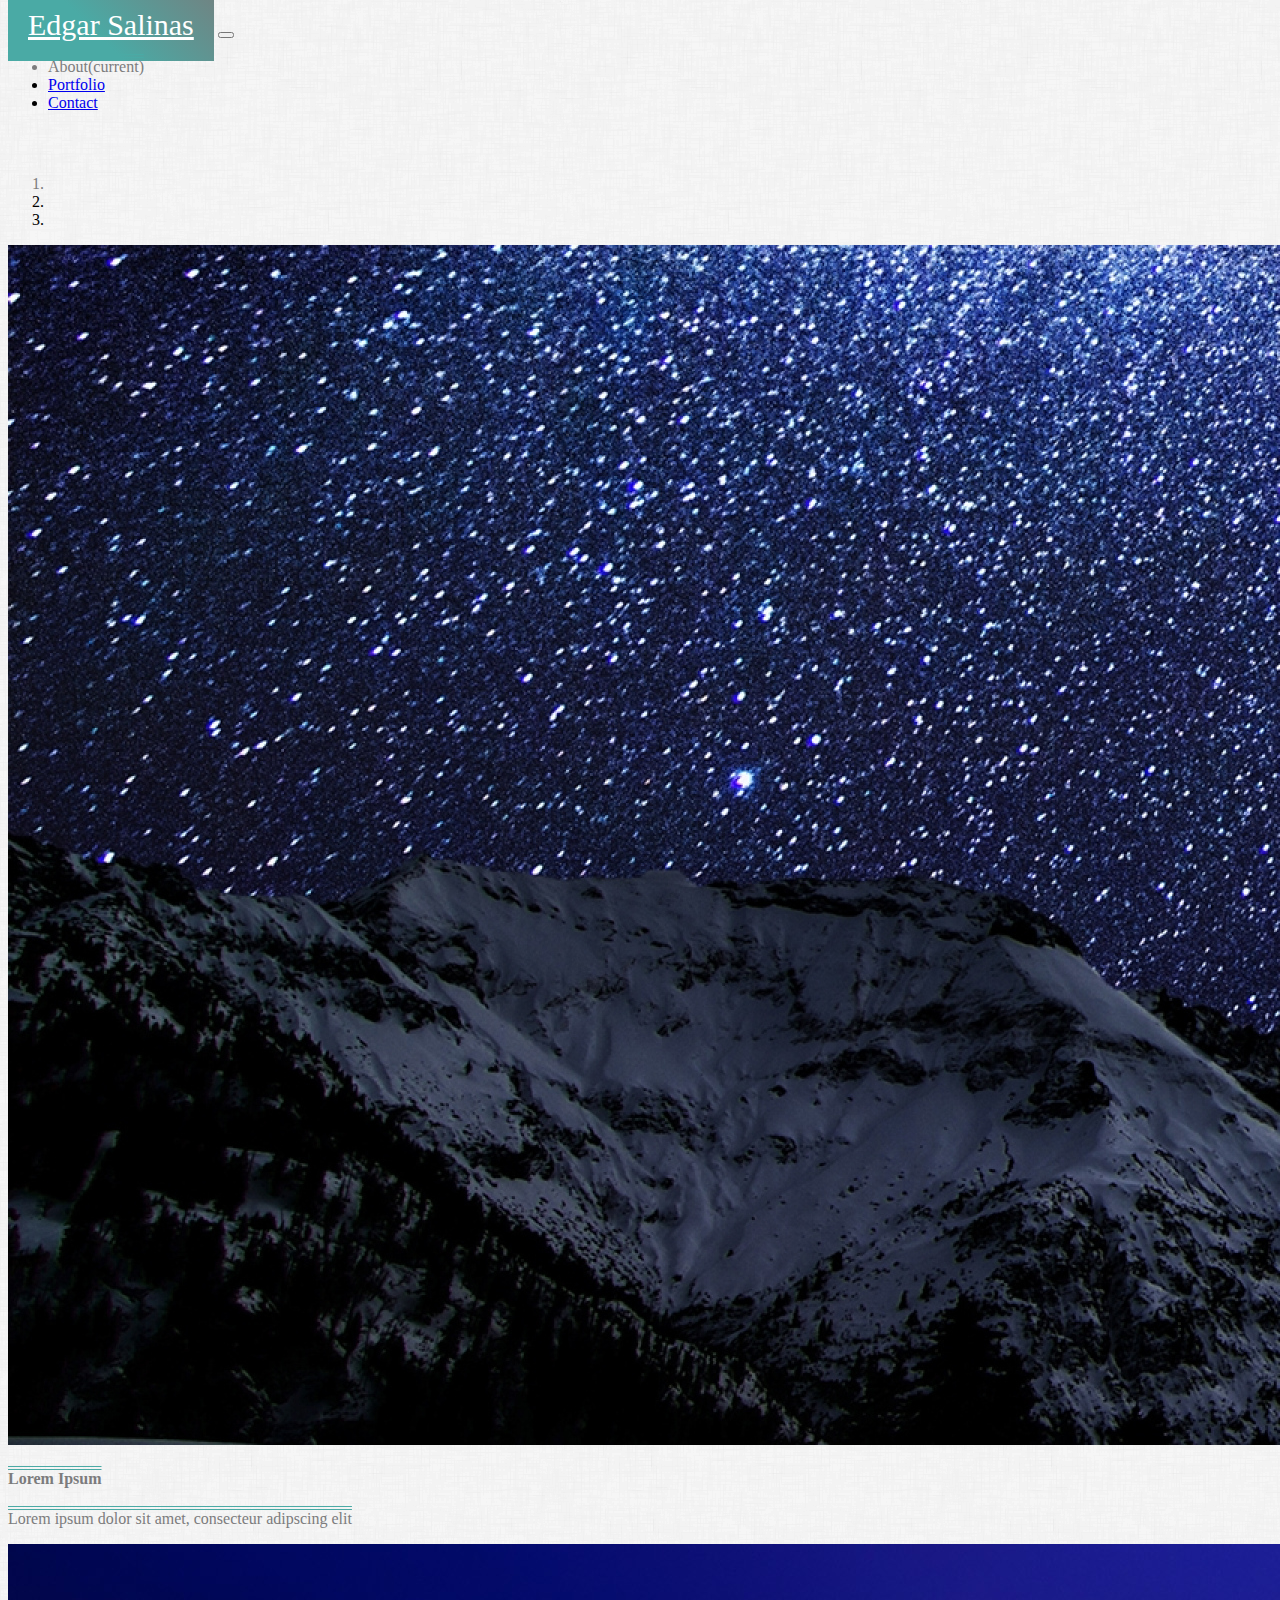
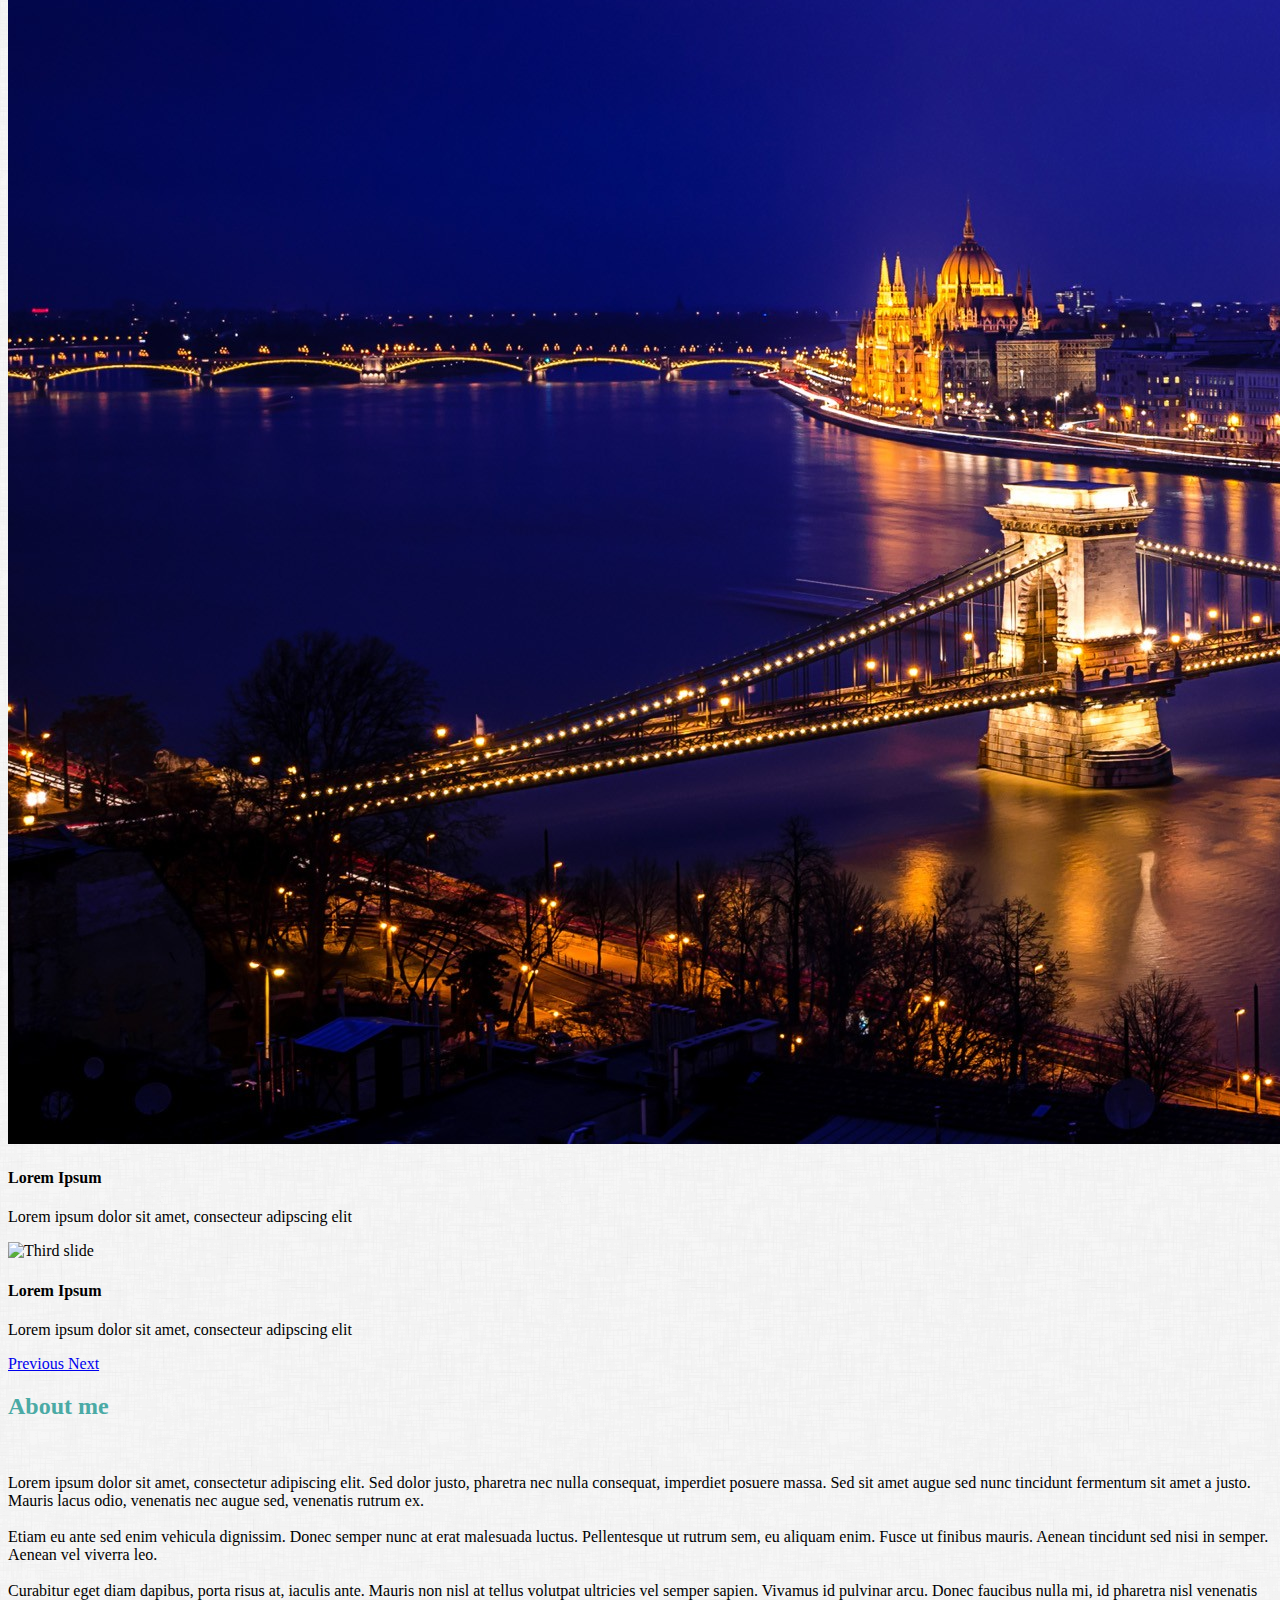
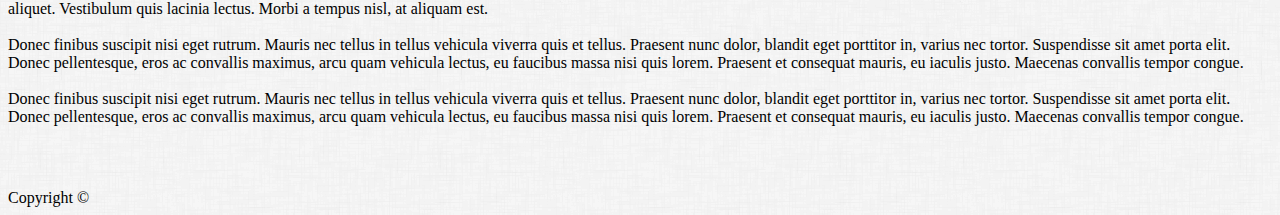
==== commit 56b2f0bc: "Fixed navbar responsivness on index" ====
--- a/index.html
+++ b/index.html
@@ -15,8 +15,8 @@
     <nav class="navbar navbar-expand-lg sticky-top navbar-light bg-light">
         <div class="container pb-0 mb-0">
             <div class="col-12 col-md-12 col-lg-8">
-                <a class="navbar-brand col- 10 col-md-8 col-lg-4 p-2" href="#">Edgar Salinas</a>
-                <button class="navbar-toggler col-2 col-md-2" type="button" data-toggle="collapse" data-target="#navbarNav" aria-controls="navbarNav" aria-expanded="false"
+                <a class="navbar-brand col-12 col-md-12 col-lg-4 p-2" href="#">Edgar Salinas</a>
+                <button class="navbar-toggler col-12 col-md-12" type="button" data-toggle="collapse" data-target="#navbarNav" aria-controls="navbarNav" aria-expanded="false"
                     aria-label="Toggle navigation">
                     <span class="navbar-toggler-icon"></span>
                 </button>
--- a/assets/css/style.css
+++ b/assets/css/style.css
@@ -4,11 +4,6 @@
     padding-bottom: 
 }
 
-.navbar-toggler {
-    float: right;
-    margin-top: 10px;
-
-}
 
 @keyframes name-grad { 
     0%{background-position:0% 72%}
